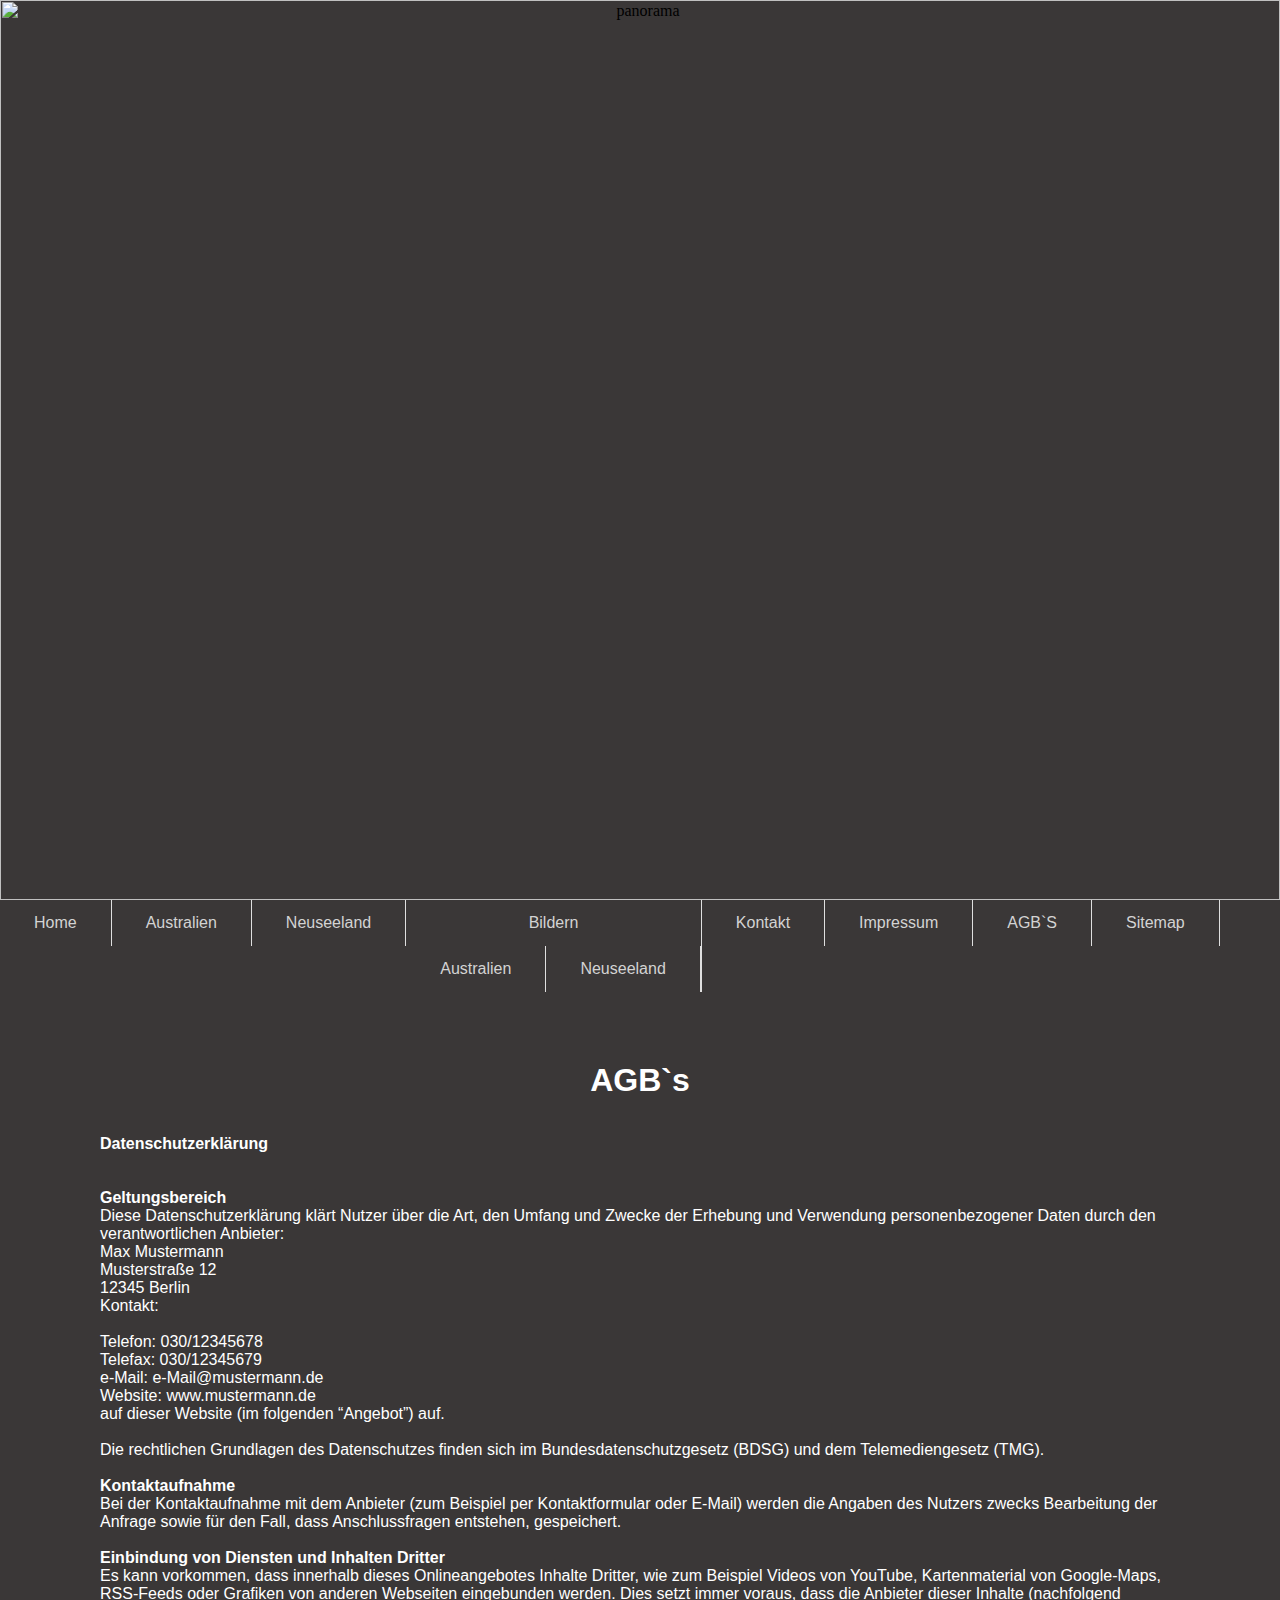
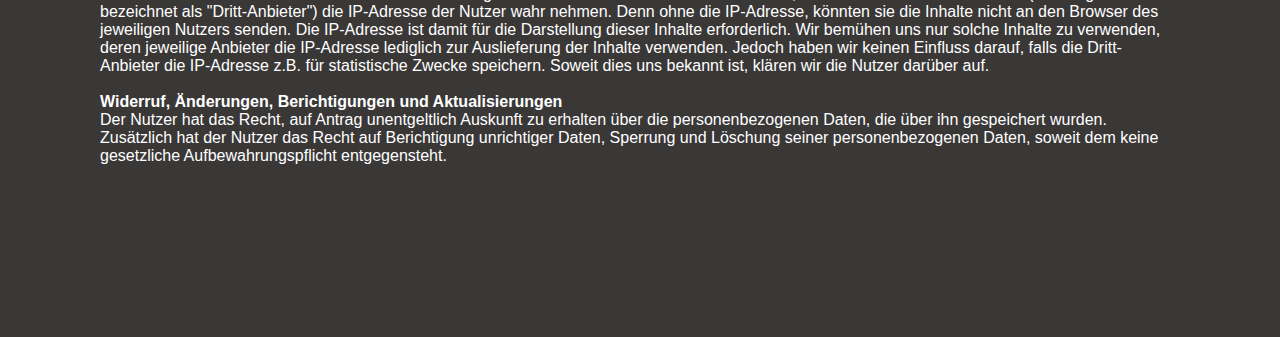
==== www/AGB.html @ 55330840 "Iteration2.1" ====
<he<!DOCTYPE html>
<html>
<head>
	<title>AGB</title>
	<meta charset="utf-8" />

	<meta name="viewport" content="width=device-width, initial-scale=1.0">

    <link rel="stylesheet" type="text/css" href="leaflet-0.7.3/leaflet.css" />
	<link rel="stylesheet" type="text/css" href="index.css" />
    
	<script type="text/javascript" src="style/js/jquery.aw-showcase.js"></script>
		
</head>





<body bgcolor="#3A3737">

<header align="center">

<div class="bildmitbildunterschrift">
	<image src="panorama.png"  Width="100%" alt="panorama" /> 
	
	</div>

	

<!-- Beginn Menu -->   
<nav>
            <ul>
                <li class = "cat1">
                    <a href="index.html">Home</a>
                </li>
                <li class = "cat2">
                    <a href="Australien.html">Australien</a>
                    
                </li>
                <li class = "cat3">
                     <a href="Neuseeland.html">Neuseeland</a>
                     
                </li>
                <li class = "cat4">
                    <a href="Pictures.html">Bildern</a>
                    <ul>
                        <li><a href="PicturesAus.html">Australien</a></li>
                        <li><a href="PicturesNeu.html">Neuseeland</a></li>
           
                    </ul>
                </li>
                <li class = "cat5">
                    <a href="Kontakt.html">Kontakt</a>
               
                </li>
				 <li class = "cat6">
                    <a href="impressum.html">Impressum</a>
               
                </li>
				 <li class = "cat6">
                    <a href="AGB.html">AGB`S</a>
               
                </li>
				
				<li class = "cat6">
                    <a href="sitemap.html">Sitemap</a>
               
                </li>
            </ul>
        </nav>
		<!-- Ende Menu -->


		
	<br/> <br/> <br/> <br/> <br/> <br/> <br/> <br/> <br/> 

<h1> <font face="Arial" font color="white" align="left-side"> AGB`s </font>  </h1>	

<br/> <br/> 		


<font face="Arial" font color="white">
 <div class="textblock" align="left">

<p><strong> Datenschutzerklärung</strong></p><br><br><p><strong>Geltungsbereich</strong></p><p>Diese Datenschutzerklärung klärt Nutzer über die Art, den Umfang und Zwecke der Erhebung und Verwendung personenbezogener Daten durch den verantwortlichen Anbieter: <br>
Max Mustermann<br>
Musterstraße 12<br>
12345 Berlin<br>
</p>

<p>
Kontakt:<br>
<br/>
Telefon: 030/12345678<br>
Telefax: 030/12345679<br>
e-Mail: e-Mail@mustermann.de<br>
Website: www.mustermann.de<br> auf dieser Website (im folgenden “Angebot”) auf.<br/>
<br/>
Die rechtlichen Grundlagen des Datenschutzes finden sich im Bundesdatenschutzgesetz (BDSG) und dem Telemediengesetz (TMG).<br />
<br/>
</p><p><strong>Kontaktaufnahme</strong></p>
<p><span class="sd-muster-content">Bei der Kontaktaufnahme mit dem Anbieter (zum Beispiel per Kontaktformular oder E-Mail) werden die Angaben des Nutzers zwecks Bearbeitung der Anfrage sowie für den Fall, dass Anschlussfragen entstehen, gespeichert.</span></p>
<br>
<p><strong>Einbindung von Diensten und Inhalten Dritter</strong></p>
<p><span class="sd-muster-content">Es kann vorkommen, dass innerhalb dieses Onlineangebotes Inhalte Dritter, wie zum Beispiel Videos von YouTube, Kartenmaterial von Google-Maps, RSS-Feeds oder Grafiken von anderen Webseiten eingebunden werden. Dies setzt immer voraus, dass die Anbieter dieser Inhalte (nachfolgend bezeichnet als "Dritt-Anbieter") die IP-Adresse der Nutzer wahr nehmen. Denn ohne die IP-Adresse, könnten sie die Inhalte nicht an den Browser des jeweiligen Nutzers senden. Die IP-Adresse ist damit für die Darstellung dieser Inhalte erforderlich. Wir bemühen uns nur solche Inhalte zu verwenden, deren jeweilige Anbieter die IP-Adresse lediglich zur Auslieferung der Inhalte verwenden. Jedoch  haben wir keinen Einfluss darauf, falls die Dritt-Anbieter die IP-Adresse z.B. für statistische Zwecke speichern. Soweit dies uns bekannt ist, klären wir die Nutzer darüber auf.<br/>
</span></p><br>
<p><strong>Widerruf, Änderungen, Berichtigungen und Aktualisierungen</strong></p>
<p>Der Nutzer hat das Recht, auf Antrag unentgeltlich Auskunft zu erhalten über die personenbezogenen Daten, die über ihn gespeichert wurden. Zusätzlich hat der Nutzer das Recht auf Berichtigung unrichtiger Daten, Sperrung und Löschung seiner personenbezogenen Daten, soweit dem keine gesetzliche Aufbewahrungspflicht entgegensteht.<br/>

</div>
</font>
</br></br></br></br>
</body> 
</html>
---- www/leaflet-0.7.3/leaflet.css ----
/* Slideshow */

*{
	margin:0;
	padding:0;
}

#container{
	width:604px;
	height:453px;
	position:relative;
}

#container .prevButton{
	height:72px;
	width:68px;
	position:absolute;
	background:url('../images/buttons.png') no-repeat;
	top:50%;
	margin-top:-36px;
	cursor:pointer;
	z-index:2000;
	background-position:left top;
	left:0
}

#container .prevButton:hover{ background-position:left bottom;left:0;}

#container .nextButton{
	height:72px;
	width:68px;
	position:absolute;
	background:url('../images/buttons.png') no-repeat;
	top:50%;
	margin-top:-36px;
	cursor:pointer;
	z-index:2000;
	background-position:right top;
	right:0
}

#container .nextButton:hover{background-position:right bottom;right:0;}

#container ul{
	width:604px;
	height:453px;
	list-style:none outside none;
	position:relative;
	overflow:hidden;
}

#container li:first-child{
	display:list-item;
	position:absolute;
}

#container li{
	position:absolute;
	display:none;
}






<script>
$(window).load(function(){
		var pages = $('#container li'), current=0;
		var currentPage,nextPage;

		$('#container .button').click(function(){
			currentPage= pages.eq(current);
			if($(this).hasClass('prevButton'))
			{

				if (current <= 0)
					current=pages.length-1;
				else
					current=current-1;
			}
			else
			{
				if (current >= pages.length-1)
					current=0;
				else
					current=current+1;
			}
			nextPage = pages.eq(current);	
			currentPage.hide();	
			nextPage.show();		
		});
});
</script>


			
			
			
	/* Menü */			
			
nav ul {
    padding: 0px;
    margin: 0px;
 
    box-shadow: 2px 2px 2px #dfdfdf;
    -moz-box-shadow: 2px 2px 2px #dfdfdf;
    -webkit-box-shadow: 2px 2px 2px #dfdfdf;
}
nav ul li {
list-style: none;
    float:left;
    border-right: 1px solid #dfdfdf;
}
nav ul li a {
    text-decoration: none;
    display: block;
    color: #FAFAFA;
    padding: 14px 34px 14px 34px;
 
    -webkit-transition: background 0.3s ease-out 0s;
    -moz-transition: background 0.3s ease-out 0s;
    -o-transition: background 0.3s ease-out 0s;
    transition: background 0.3s ease-out 0s;
	}
nav ul li.cat1:hover a, nav ul li.cat1:hover > ul li a  {
    background-color: #E6DD00;
}
nav ul li.cat2:hover a, nav ul li.cat2:hover > ul li a  {
    background-color: #8CB302;
}
nav ul li.cat3:hover a, nav ul li.cat3:hover > ul li a {
    background-color: #008C74;
}
nav ul li.cat4:hover a, nav ul li.cat4:hover > ul li a {
    background-color: #004C66;
}
nav ul li.cat5:hover a, nav ul li.cat5:hover > ul li a {
    background-color: #800000;
}
nav ul li.cat6:hover a, nav ul li.cat6:hover > ul li a {
    background-color: #2F4F4F;
}
nav ul li:hover > a {
    color: #FAFAFA;
}
nav ul li ul li a {
    color: #FAFAFA;
}
nav ul li ul li a:hover{
    color: #333;
    background-color: #FAFAFA !important;
}



/* required styles */

.leaflet-map-pane,
.leaflet-tile,
.leaflet-marker-icon,
.leaflet-marker-shadow,
.leaflet-tile-pane,
.leaflet-tile-container,
.leaflet-overlay-pane,
.leaflet-shadow-pane,
.leaflet-marker-pane,
.leaflet-popup-pane,
.leaflet-overlay-pane svg,
.leaflet-zoom-box,
.leaflet-image-layer,
.leaflet-layer {
	position: absolute;
	left: 0;
	top: 0;
	}
.leaflet-container {
	overflow: hidden;
	-ms-touch-action: none;
	}
.leaflet-tile,
.leaflet-marker-icon(2),
.leaflet-marker-shadow {
	-webkit-user-select: none;
	   -moz-user-select: none;
	        user-select: none;
	-webkit-user-drag: none;
	}
.leaflet-marker-icon,
.leaflet-marker-shadow {
	display: block;
	}
/* map is broken in FF if you have max-width: 100% on tiles */
.leaflet-container img {
	max-width: none !important;
	}
/* stupid Android 2 doesn't understand "max-width: none" properly */
.leaflet-container img.leaflet-image-layer {
	max-width: 15000px !important;
	}
.leaflet-tile {
	filter: inherit;
	visibility: hidden;
	}
.leaflet-tile-loaded {
	visibility: inherit;
	}
.leaflet-zoom-box {
	width: 0;
	height: 0;
	}
/* workaround for https://bugzilla.mozilla.org/show_bug.cgi?id=888319 */
.leaflet-overlay-pane svg {
	-moz-user-select: none;
	}

.leaflet-tile-pane    { z-index: 2; }
.leaflet-objects-pane { z-index: 3; }
.leaflet-overlay-pane { z-index: 4; }
.leaflet-shadow-pane  { z-index: 5; }
.leaflet-marker-pane  { z-index: 6; }
.leaflet-popup-pane   { z-index: 7; }

.leaflet-vml-shape {
	width: 1px;
	height: 1px;
	}
.lvml {
	behavior: url(#default#VML);
	display: inline-block;
	position: absolute;
	}


/* control positioning */

.leaflet-control {
	position: relative;
	z-index: 7;
	pointer-events: auto;
	}
.leaflet-top,
.leaflet-bottom {
	position: absolute;
	z-index: 1000;
	pointer-events: none;
	}
.leaflet-top {
	top: 0;
	}
.leaflet-right {
	right: 0;
	}
.leaflet-bottom {
	bottom: 0;
	}
.leaflet-left {
	left: 0;
	}
.leaflet-control {
	float: left;
	clear: both;
	}
.leaflet-right .leaflet-control {
	float: right;
	}
.leaflet-top .leaflet-control {
	margin-top: 10px;
	}
.leaflet-bottom .leaflet-control {
	margin-bottom: 10px;
	}
.leaflet-left .leaflet-control {
	margin-left: 10px;
	}
.leaflet-right .leaflet-control {
	margin-right: 10px;
	}


/* zoom and fade animations */

.leaflet-fade-anim .leaflet-tile,
.leaflet-fade-anim .leaflet-popup {
	opacity: 0;
	-webkit-transition: opacity 0.2s linear;
	   -moz-transition: opacity 0.2s linear;
	     -o-transition: opacity 0.2s linear;
	        transition: opacity 0.2s linear;
	}
.leaflet-fade-anim .leaflet-tile-loaded,
.leaflet-fade-anim .leaflet-map-pane .leaflet-popup {
	opacity: 1;
	}

.leaflet-zoom-anim .leaflet-zoom-animated {
	-webkit-transition: -webkit-transform 0.25s cubic-bezier(0,0,0.25,1);
	   -moz-transition:    -moz-transform 0.25s cubic-bezier(0,0,0.25,1);
	     -o-transition:      -o-transform 0.25s cubic-bezier(0,0,0.25,1);
	        transition:         transform 0.25s cubic-bezier(0,0,0.25,1);
	}
.leaflet-zoom-anim .leaflet-tile,
.leaflet-pan-anim .leaflet-tile,
.leaflet-touching .leaflet-zoom-animated {
	-webkit-transition: none;
	   -moz-transition: none;
	     -o-transition: none;
	        transition: none;
	}

.leaflet-zoom-anim .leaflet-zoom-hide {
	visibility: hidden;
	}


/* cursors */

.leaflet-clickable {
	cursor: pointer;
	}
.leaflet-container {
	cursor: -webkit-grab;
	cursor:    -moz-grab;
	}
.leaflet-popup-pane,
.leaflet-control {
	cursor: auto;
	}
.leaflet-dragging .leaflet-container,
.leaflet-dragging .leaflet-clickable {
	cursor: move;
	cursor: -webkit-grabbing;
	cursor:    -moz-grabbing;
	}


/* visual tweaks */

.leaflet-container {
	background: #ddd;
	outline: 0;
	}
.leaflet-container a {
	color: #0078A8;
	}
.leaflet-container a.leaflet-active {
	outline: 2px solid orange;
	}
.leaflet-zoom-box {
	border: 2px dotted #38f;
	background: rgba(255,255,255,0.5);
	}


/* general typography */
.leaflet-container {
	font: 12px/1.5 "Helvetica Neue", Arial, Helvetica, sans-serif;
	}


/* general toolbar styles */

.leaflet-bar {
	box-shadow: 0 1px 5px rgba(0,0,0,0.65);
	border-radius: 4px;
	}
.leaflet-bar a,
.leaflet-bar a:hover {
	background-color: #fff;
	border-bottom: 1px solid #ccc;
	width: 26px;
	height: 26px;
	line-height: 26px;
	display: block;
	text-align: center;
	text-decoration: none;
	color: black;
	}
.leaflet-bar a,
.leaflet-control-layers-toggle {
	background-position: 50% 50%;
	background-repeat: no-repeat;
	display: block;
	}
.leaflet-bar a:hover {
	background-color: #f4f4f4;
	}
.leaflet-bar a:first-child {
	border-top-left-radius: 4px;
	border-top-right-radius: 4px;
	}
.leaflet-bar a:last-child {
	border-bottom-left-radius: 4px;
	border-bottom-right-radius: 4px;
	border-bottom: none;
	}
.leaflet-bar a.leaflet-disabled {
	cursor: default;
	background-color: #f4f4f4;
	color: #bbb;
	}

.leaflet-touch .leaflet-bar a {
	width: 30px;
	height: 30px;
	line-height: 30px;
	}


/* zoom control */

.leaflet-control-zoom-in,
.leaflet-control-zoom-out {
	font: bold 18px 'Lucida Console', Monaco, monospace;
	text-indent: 1px;
	}
.leaflet-control-zoom-out {
	font-size: 20px;
	}

.leaflet-touch .leaflet-control-zoom-in {
	font-size: 22px;
	}
.leaflet-touch .leaflet-control-zoom-out {
	font-size: 24px;
	}


/* layers control */

.leaflet-control-layers {
	box-shadow: 0 1px 5px rgba(0,0,0,0.4);
	background: #fff;
	border-radius: 5px;
	}
.leaflet-control-layers-toggle {
	background-image: url(images/layers.png);
	width: 36px;
	height: 36px;
	}
.leaflet-retina .leaflet-control-layers-toggle {
	background-image: url(images/layers-2x.png);
	background-size: 26px 26px;
	}
.leaflet-touch .leaflet-control-layers-toggle {
	width: 44px;
	height: 44px;
	}
.leaflet-control-layers .leaflet-control-layers-list,
.leaflet-control-layers-expanded .leaflet-control-layers-toggle {
	display: none;
	}
.leaflet-control-layers-expanded .leaflet-control-layers-list {
	display: block;
	position: relative;
	}
.leaflet-control-layers-expanded {
	padding: 6px 10px 6px 6px;
	color: #333;
	background: #fff;
	}
.leaflet-control-layers-selector {
	margin-top: 2px;
	position: relative;
	top: 1px;
	}
.leaflet-control-layers label {
	display: block;
	}
.leaflet-control-layers-separator {
	height: 0;
	border-top: 1px solid #ddd;
	margin: 5px -10px 5px -6px;
	}


/* attribution and scale controls */

.leaflet-container .leaflet-control-attribution {
	background: #fff;
	background: rgba(255, 255, 255, 0.7);
	margin: 0;
	}
.leaflet-control-attribution,
.leaflet-control-scale-line {
	padding: 0 5px;
	color: #333;
	}
.leaflet-control-attribution a {
	text-decoration: none;
	}
.leaflet-control-attribution a:hover {
	text-decoration: underline;
	}
.leaflet-container .leaflet-control-attribution,
.leaflet-container .leaflet-control-scale {
	font-size: 11px;
	}
.leaflet-left .leaflet-control-scale {
	margin-left: 5px;
	}
.leaflet-bottom .leaflet-control-scale {
	margin-bottom: 5px;
	}
.leaflet-control-scale-line {
	border: 2px solid #777;
	border-top: none;
	line-height: 1.1;
	padding: 2px 5px 1px;
	font-size: 11px;
	white-space: nowrap;
	overflow: hidden;
	-moz-box-sizing: content-box;
	     box-sizing: content-box;

	background: #fff;
	background: rgba(255, 255, 255, 0.5);
	}
.leaflet-control-scale-line:not(:first-child) {
	border-top: 2px solid #777;
	border-bottom: none;
	margin-top: -2px;
	}
.leaflet-control-scale-line:not(:first-child):not(:last-child) {
	border-bottom: 2px solid #777;
	}

.leaflet-touch .leaflet-control-attribution,
.leaflet-touch .leaflet-control-layers,
.leaflet-touch .leaflet-bar {
	box-shadow: none;
	}
.leaflet-touch .leaflet-control-layers,
.leaflet-touch .leaflet-bar {
	border: 2px solid rgba(0,0,0,0.2);
	background-clip: padding-box;
	}


/* popup */

.leaflet-popup {
	position: absolute;
	text-align: center;
	}
.leaflet-popup-content-wrapper {
	padding: 1px;
	text-align: left;
	border-radius: 12px;
	}
.leaflet-popup-content {
	margin: 13px 19px;
	line-height: 1.4;
	}
.leaflet-popup-content p {
	margin: 18px 0;
	}
.leaflet-popup-tip-container {
	margin: 0 auto;
	width: 40px;
	height: 20px;
	position: relative;
	overflow: hidden;
	}
.leaflet-popup-tip {
	width: 17px;
	height: 17px;
	padding: 1px;

	margin: -10px auto 0;

	-webkit-transform: rotate(45deg);
	   -moz-transform: rotate(45deg);
	    -ms-transform: rotate(45deg);
	     -o-transform: rotate(45deg);
	        transform: rotate(45deg);
	}
.leaflet-popup-content-wrapper,
.leaflet-popup-tip {
	background: whitesmoke;

	box-shadow: 0 3px 14px rgba(0,0,0,0.4);
	}
.leaflet-container a.leaflet-popup-close-button {
	position: absolute;
	top: 0;
	right: 0;
	padding: 4px 4px 0 0;
	text-align: center;
	width: 18px;
	height: 14px;
	font: 16px/14px Tahoma, Verdana, sans-serif;
	color: #c3c3c3;
	text-decoration: none;
	font-weight: bold;
	background: transparent;
	}
.leaflet-container a.leaflet-popup-close-button:hover {
	color: #999;
	}
.leaflet-popup-scrolled {
	overflow: auto;
	border-bottom: 1px solid #ddd;
	border-top: 1px solid #ddd;
	}

.leaflet-oldie .leaflet-popup-content-wrapper {
	zoom: 1;
	}
.leaflet-oldie .leaflet-popup-tip {
	width: 24px;
	margin: 0 auto;

	-ms-filter: "progid:DXImageTransform.Microsoft.Matrix(M11=0.70710678, M12=0.70710678, M21=-0.70710678, M22=0.70710678)";
	filter: progid:DXImageTransform.Microsoft.Matrix(M11=0.70710678, M12=0.70710678, M21=-0.70710678, M22=0.70710678);
	}
.leaflet-oldie .leaflet-popup-tip-container {
	margin-top: -1px;
	}

.leaflet-oldie .leaflet-control-zoom,
.leaflet-oldie .leaflet-control-layers,
.leaflet-oldie .leaflet-popup-content-wrapper,
.leaflet-oldie .leaflet-popup-tip {
	border: 1px solid #999;
	}


/* div icon */

.leaflet-div-icon {
	background: #fff;
	border: 1px solid #666;
	}
	
/* links*/

a
{
        font-family: verdana, arial;
        font-size: 12pt;
        text-decoration: none;
        color: #D3D3D3;
}
a:link
{
        color: #D3D3D3;
}
a:visited
{
        color: #D3D3D3;
}
a:active
{
        color: #D3D3D3;
}
a:hover
{
        color: #5F9EA0;
}	
	
/* textblöcke*/
 div.textblock { margin-left:100px;
				margin-right: 100px;
				margin-bottom: 100px}
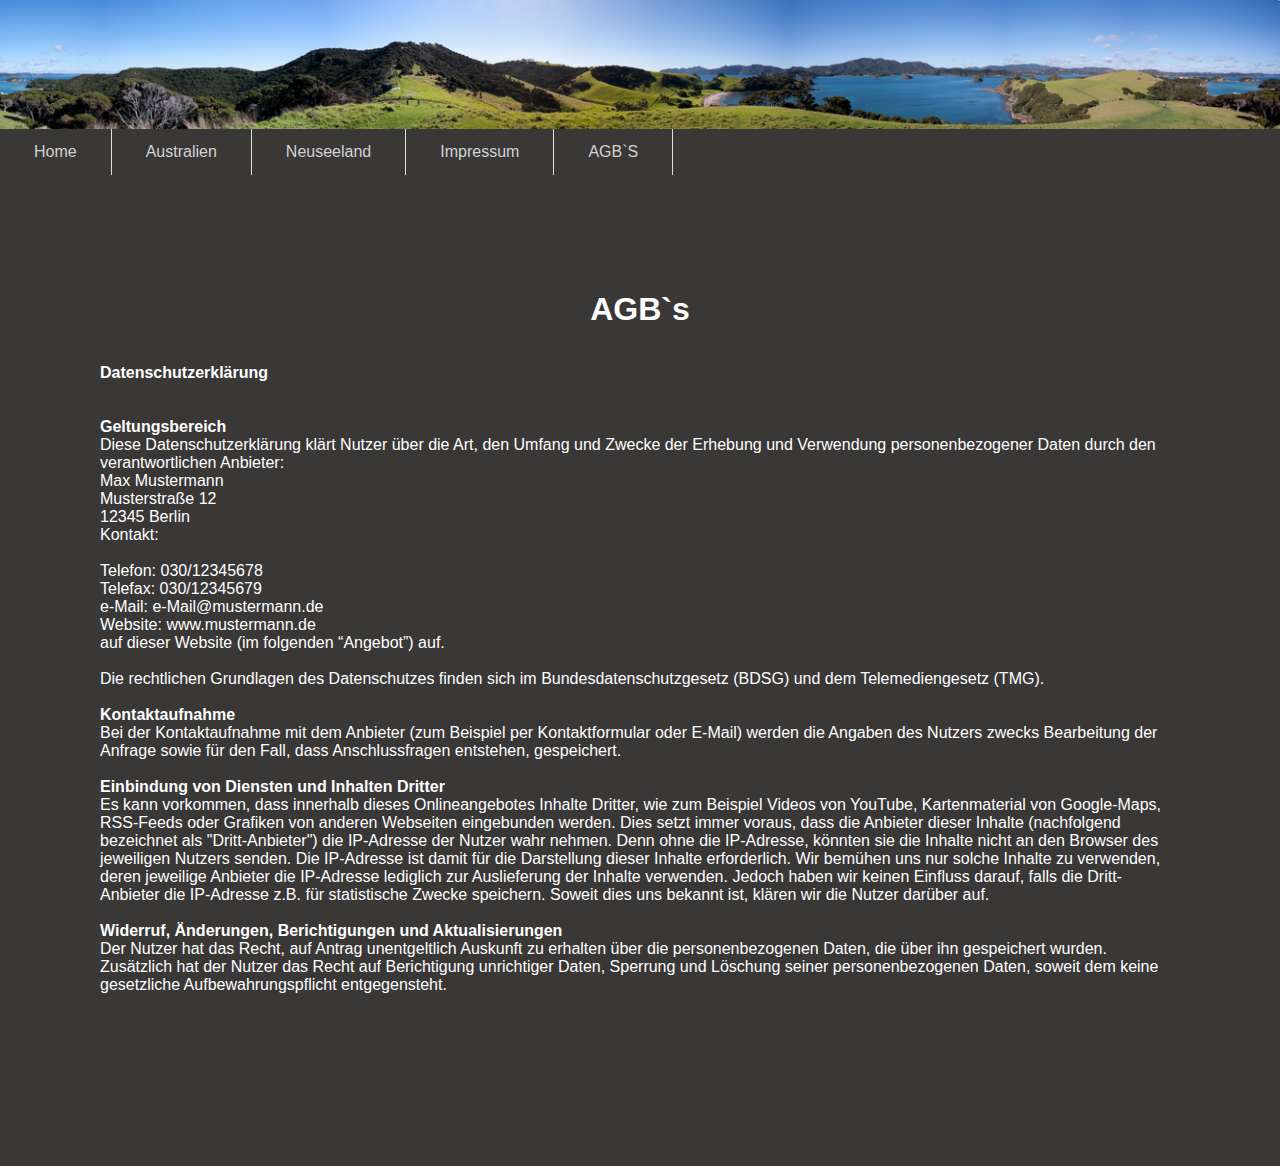
==== commit 69aa5100: "Iteration2.2" ====
--- a/www/AGB.html
+++ b/www/AGB.html
@@ -36,24 +36,13 @@
                 </li>
                 <li class = "cat2">
                     <a href="Australien.html">Australien</a>
-                    
+      
                 </li>
                 <li class = "cat3">
                      <a href="Neuseeland.html">Neuseeland</a>
                      
                 </li>
-                <li class = "cat4">
-                    <a href="Pictures.html">Bildern</a>
-                    <ul>
-                        <li><a href="PicturesAus.html">Australien</a></li>
-                        <li><a href="PicturesNeu.html">Neuseeland</a></li>
-           
-                    </ul>
-                </li>
-                <li class = "cat5">
-                    <a href="Kontakt.html">Kontakt</a>
-               
-                </li>
+                              
 				 <li class = "cat6">
                     <a href="impressum.html">Impressum</a>
                
@@ -63,10 +52,6 @@
                
                 </li>
 				
-				<li class = "cat6">
-                    <a href="sitemap.html">Sitemap</a>
-               
-                </li>
             </ul>
         </nav>
 		<!-- Ende Menu -->
--- a/www/leaflet-0.7.3/leaflet.css
+++ b/www/leaflet-0.7.3/leaflet.css
@@ -6,16 +6,16 @@
 }
 
 #container{
-	width:604px;
-	height:453px;
+	width:404px;
+	height:253px;
 	position:relative;
 }
 
 #container .prevButton{
-	height:72px;
+	height:80px;
 	width:68px;
 	position:absolute;
-	background:url('../images/buttons.png') no-repeat;
+	background:url('buttons.png') no-repeat;
 	top:50%;
 	margin-top:-36px;
 	cursor:pointer;
@@ -24,10 +24,10 @@
 	left:0
 }
 
-#container .prevButton:hover{ background-position:left bottom;left:0;}
+#container .prevButton:hover{ background-position:left center-left;left:0;}
 
 #container .nextButton{
-	height:72px;
+	height:80px;
 	width:68px;
 	position:absolute;
 	background:url('../images/buttons.png') no-repeat;
@@ -39,11 +39,11 @@
 	right:0
 }
 
-#container .nextButton:hover{background-position:right bottom;right:0;}
+#container .nextButton:hover{background-position:center-right;right:0;}
 
 #container ul{
-	width:604px;
-	height:453px;
+	width:404px;
+	height:253px;
 	list-style:none outside none;
 	position:relative;
 	overflow:hidden;
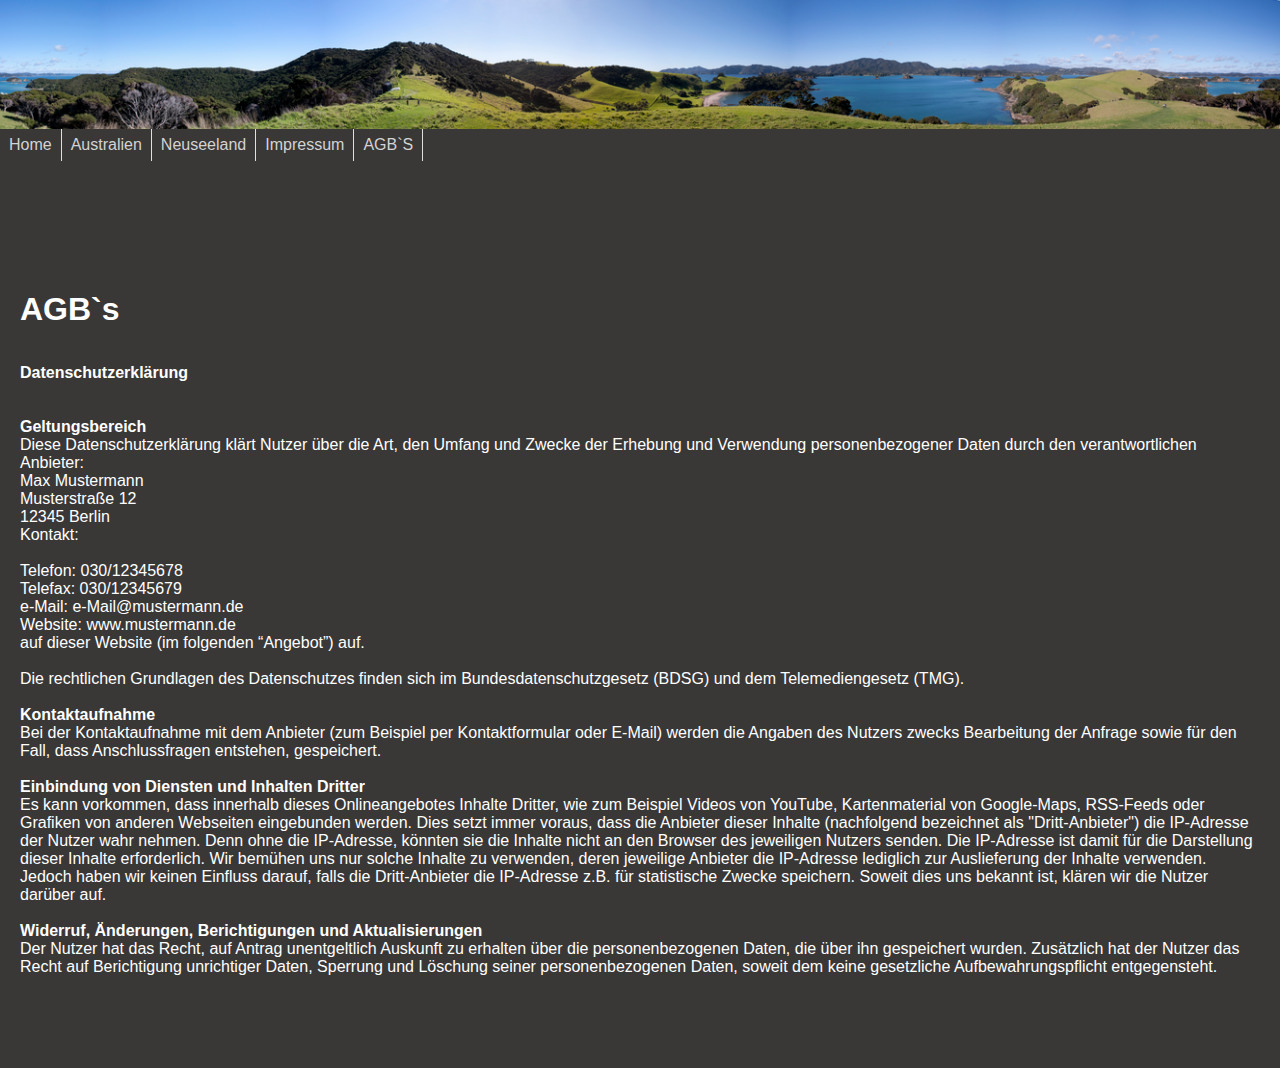
==== commit efce330b: "Iteration2.3" ====
--- a/www/AGB.html
+++ b/www/AGB.html
@@ -59,14 +59,14 @@
 
 		
 	<br/> <br/> <br/> <br/> <br/> <br/> <br/> <br/> <br/> 
-
+ <div class="textblock" align="left">
 <h1> <font face="Arial" font color="white" align="left-side"> AGB`s </font>  </h1>	
 
 <br/> <br/> 		
 
 
 <font face="Arial" font color="white">
- <div class="textblock" align="left">
+
 
 <p><strong> Datenschutzerklärung</strong></p><br><br><p><strong>Geltungsbereich</strong></p><p>Diese Datenschutzerklärung klärt Nutzer über die Art, den Umfang und Zwecke der Erhebung und Verwendung personenbezogener Daten durch den verantwortlichen Anbieter: <br>
 Max Mustermann<br>
--- a/www/leaflet-0.7.3/leaflet.css
+++ b/www/leaflet-0.7.3/leaflet.css
@@ -15,7 +15,7 @@
 	height:80px;
 	width:68px;
 	position:absolute;
-	background:url('buttons.png') no-repeat;
+	background:url('C:\Users\Anja\Desktop\Uni\Winter_14_15\Wagner_App\neu\www\buttons.png') no-repeat;
 	top:50%;
 	margin-top:-36px;
 	cursor:pointer;
@@ -24,13 +24,13 @@
 	left:0
 }
 
-#container .prevButton:hover{ background-position:left center-left;left:0;}
+#container .prevButton:hover{ background-position:center-left;left:0;}
 
 #container .nextButton{
 	height:80px;
 	width:68px;
 	position:absolute;
-	background:url('../images/buttons.png') no-repeat;
+	background:url('C:\Users\Anja\Desktop\Uni\Winter_14_15\Wagner_App\neu\www\buttons.png') no-repeat;
 	top:50%;
 	margin-top:-36px;
 	cursor:pointer;
@@ -64,34 +64,7 @@
 
 
 
-<script>
-$(window).load(function(){
-		var pages = $('#container li'), current=0;
-		var currentPage,nextPage;
-
-		$('#container .button').click(function(){
-			currentPage= pages.eq(current);
-			if($(this).hasClass('prevButton'))
-			{
-
-				if (current <= 0)
-					current=pages.length-1;
-				else
-					current=current-1;
-			}
-			else
-			{
-				if (current >= pages.length-1)
-					current=0;
-				else
-					current=current+1;
-			}
-			nextPage = pages.eq(current);	
-			currentPage.hide();	
-			nextPage.show();		
-		});
-});
-</script>
+
 
 
 			
@@ -116,7 +89,7 @@
     text-decoration: none;
     display: block;
     color: #FAFAFA;
-    padding: 14px 34px 14px 34px;
+    padding: 7px 9px 7px 9px;
  
     -webkit-transition: background 0.3s ease-out 0s;
     -moz-transition: background 0.3s ease-out 0s;
@@ -660,6 +633,6 @@
 }	
 	
 /* textblöcke*/
- div.textblock { margin-left:100px;
-				margin-right: 100px;
-				margin-bottom: 100px}
+ div.textblock { margin-left:20px;
+				margin-right: 20px;
+				margin-bottom: 20px}
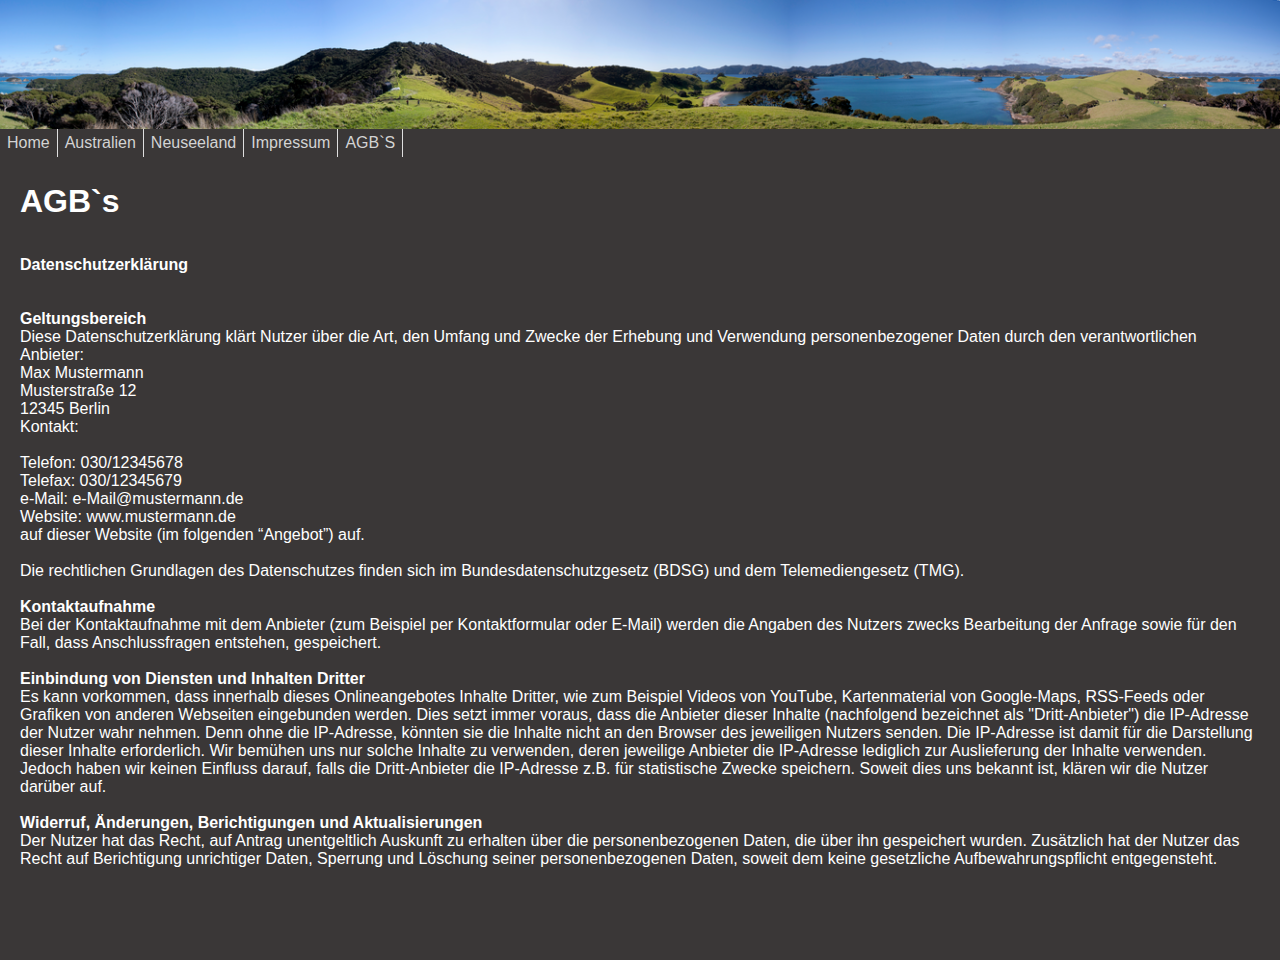
==== commit 655bfee0: "Iteration2.4" ====
--- a/www/AGB.html
+++ b/www/AGB.html
@@ -58,7 +58,7 @@
 
 
 		
-	<br/> <br/> <br/> <br/> <br/> <br/> <br/> <br/> <br/> 
+	<br/> <br/> <br/>  
  <div class="textblock" align="left">
 <h1> <font face="Arial" font color="white" align="left-side"> AGB`s </font>  </h1>	
 
--- a/www/leaflet-0.7.3/leaflet.css
+++ b/www/leaflet-0.7.3/leaflet.css
@@ -6,13 +6,13 @@
 }
 
 #container{
-	width:404px;
-	height:253px;
+	width:304px;
+	height:153px;
 	position:relative;
 }
 
 #container .prevButton{
-	height:80px;
+	height:153px;
 	width:68px;
 	position:absolute;
 	background:url('C:\Users\Anja\Desktop\Uni\Winter_14_15\Wagner_App\neu\www\buttons.png') no-repeat;
@@ -27,7 +27,7 @@
 #container .prevButton:hover{ background-position:center-left;left:0;}
 
 #container .nextButton{
-	height:80px;
+	height:153px;
 	width:68px;
 	position:absolute;
 	background:url('C:\Users\Anja\Desktop\Uni\Winter_14_15\Wagner_App\neu\www\buttons.png') no-repeat;
@@ -42,8 +42,8 @@
 #container .nextButton:hover{background-position:center-right;right:0;}
 
 #container ul{
-	width:404px;
-	height:253px;
+	width:304px;
+	height:153px;
 	list-style:none outside none;
 	position:relative;
 	overflow:hidden;
@@ -89,7 +89,7 @@
     text-decoration: none;
     display: block;
     color: #FAFAFA;
-    padding: 7px 9px 7px 9px;
+    padding: 5px 7px 5px 7px;
  
     -webkit-transition: background 0.3s ease-out 0s;
     -moz-transition: background 0.3s ease-out 0s;
@@ -169,7 +169,7 @@
 	}
 /* stupid Android 2 doesn't understand "max-width: none" properly */
 .leaflet-container img.leaflet-image-layer {
-	max-width: 15000px !important;
+	max-width: 1500px !important;
 	}
 .leaflet-tile {
 	filter: inherit;
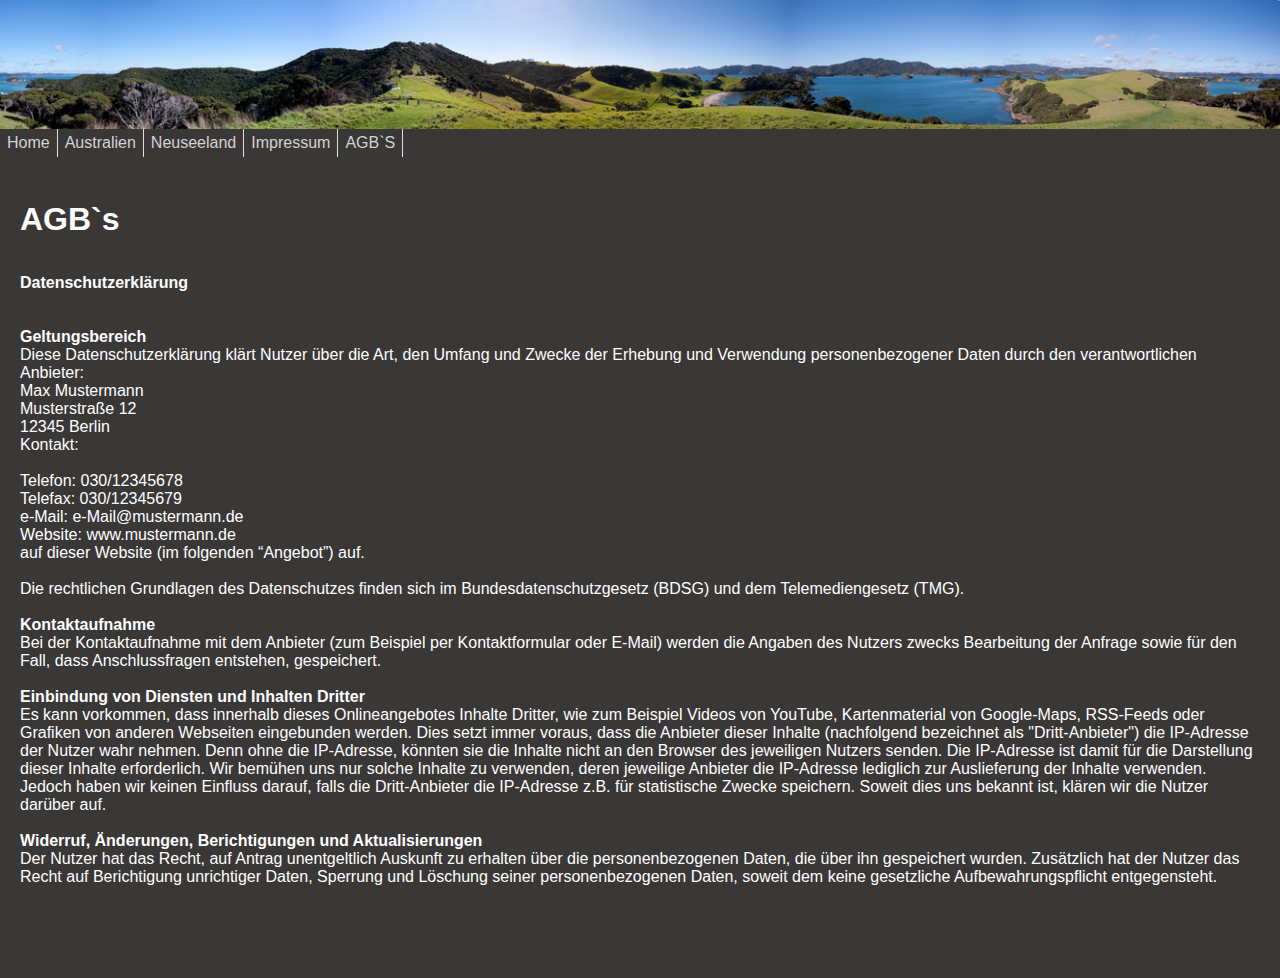
==== commit c82c7c70: "Iteration2.5" ====
--- a/www/AGB.html
+++ b/www/AGB.html
@@ -58,9 +58,9 @@
 
 
 		
-	<br/> <br/> <br/>  
+	<br/> <br/> <br/>  <br/>
  <div class="textblock" align="left">
-<h1> <font face="Arial" font color="white" align="left-side"> AGB`s </font>  </h1>	
+<h1> <font face="Arial" font color="white"> AGB`s </font>  </h1>	
 
 <br/> <br/> 		
 
--- a/www/leaflet-0.7.3/leaflet.css
+++ b/www/leaflet-0.7.3/leaflet.css
@@ -12,7 +12,7 @@
 }
 
 #container .prevButton{
-	height:153px;
+	height:90px;
 	width:68px;
 	position:absolute;
 	background:url('C:\Users\Anja\Desktop\Uni\Winter_14_15\Wagner_App\neu\www\buttons.png') no-repeat;
@@ -27,7 +27,7 @@
 #container .prevButton:hover{ background-position:center-left;left:0;}
 
 #container .nextButton{
-	height:153px;
+	height:90px;
 	width:68px;
 	position:absolute;
 	background:url('C:\Users\Anja\Desktop\Uni\Winter_14_15\Wagner_App\neu\www\buttons.png') no-repeat;
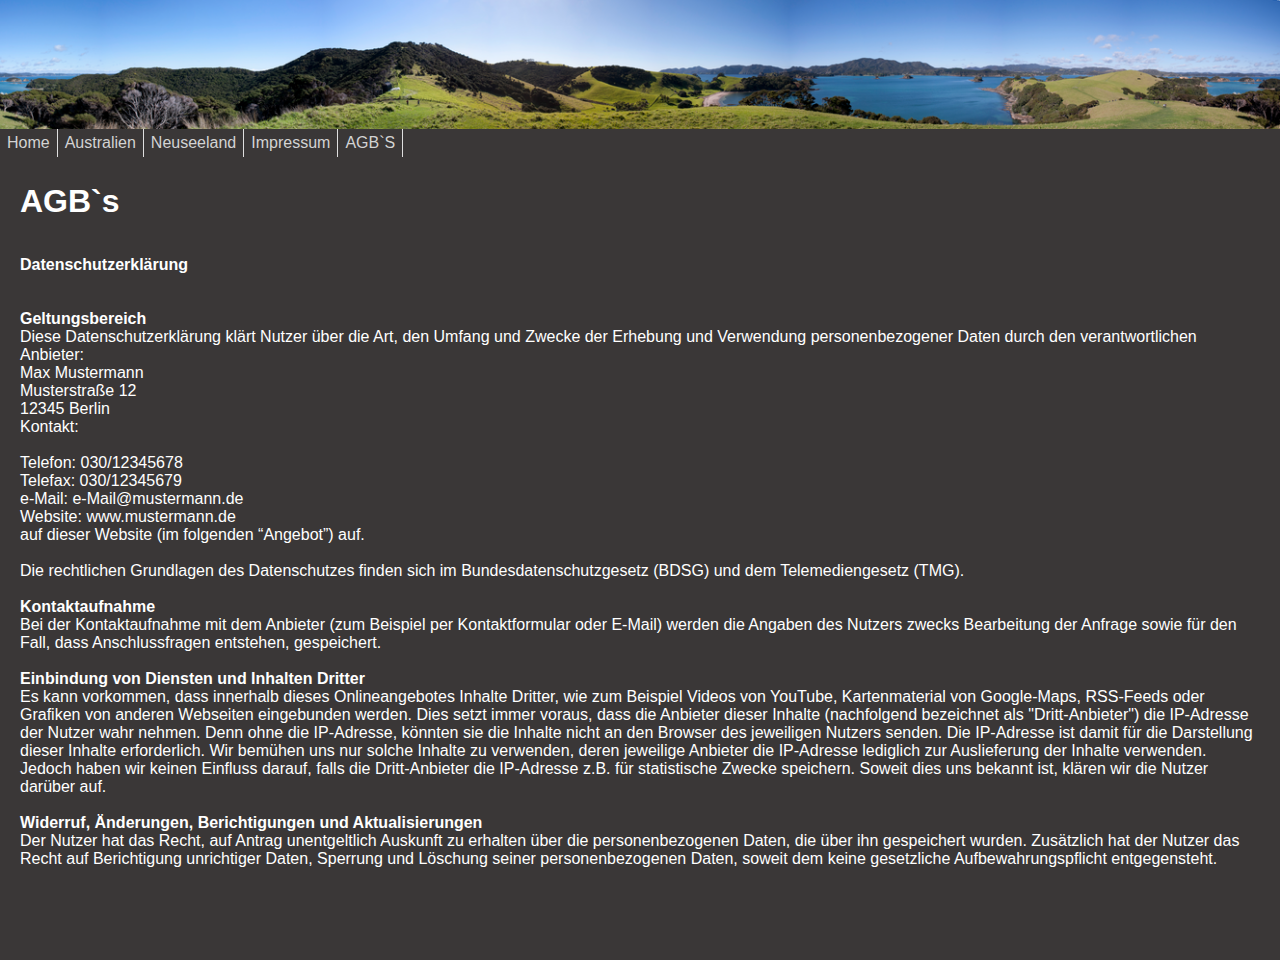
==== commit d9a5a819: "Revert "Iteration2.5"" ====
--- a/www/AGB.html
+++ b/www/AGB.html
@@ -58,9 +58,9 @@
 
 
 		
-	<br/> <br/> <br/>  <br/>
+	<br/> <br/> <br/>  
  <div class="textblock" align="left">
-<h1> <font face="Arial" font color="white"> AGB`s </font>  </h1>	
+<h1> <font face="Arial" font color="white" align="left-side"> AGB`s </font>  </h1>	
 
 <br/> <br/> 		
 
--- a/www/leaflet-0.7.3/leaflet.css
+++ b/www/leaflet-0.7.3/leaflet.css
@@ -12,7 +12,7 @@
 }
 
 #container .prevButton{
-	height:90px;
+	height:153px;
 	width:68px;
 	position:absolute;
 	background:url('C:\Users\Anja\Desktop\Uni\Winter_14_15\Wagner_App\neu\www\buttons.png') no-repeat;
@@ -27,7 +27,7 @@
 #container .prevButton:hover{ background-position:center-left;left:0;}
 
 #container .nextButton{
-	height:90px;
+	height:153px;
 	width:68px;
 	position:absolute;
 	background:url('C:\Users\Anja\Desktop\Uni\Winter_14_15\Wagner_App\neu\www\buttons.png') no-repeat;
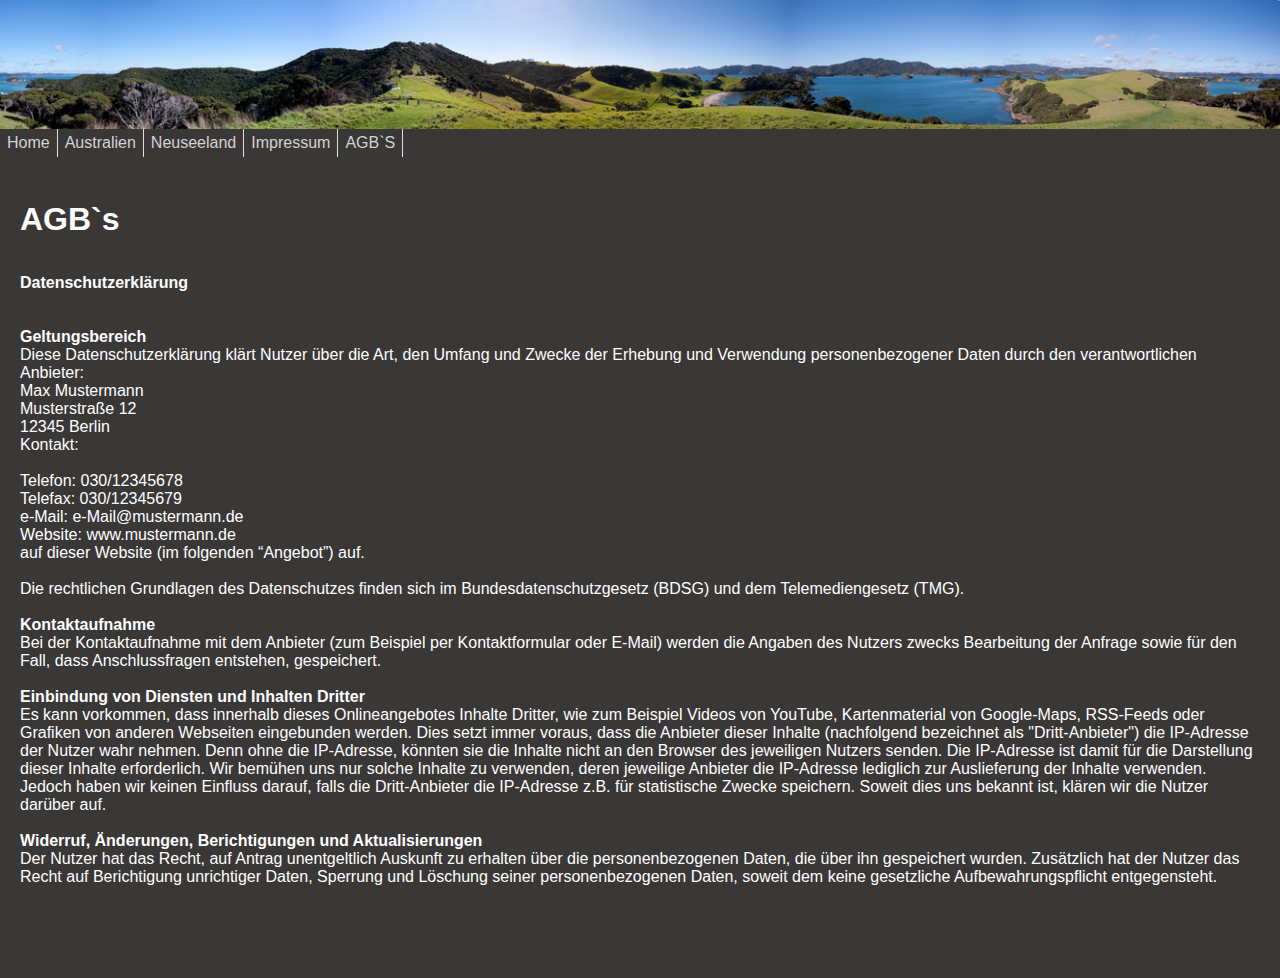
==== commit 56e76aff: "Iteration2.6" ====
--- a/www/AGB.html
+++ b/www/AGB.html
@@ -58,9 +58,9 @@
 
 
 		
-	<br/> <br/> <br/>  
+	<br/> <br/> <br/>  <br/>
  <div class="textblock" align="left">
-<h1> <font face="Arial" font color="white" align="left-side"> AGB`s </font>  </h1>	
+<h1> <font face="Arial" font color="white"> AGB`s </font>  </h1>	
 
 <br/> <br/> 		
 
--- a/www/leaflet-0.7.3/leaflet.css
+++ b/www/leaflet-0.7.3/leaflet.css
@@ -12,7 +12,7 @@
 }
 
 #container .prevButton{
-	height:153px;
+	height:90px;
 	width:68px;
 	position:absolute;
 	background:url('C:\Users\Anja\Desktop\Uni\Winter_14_15\Wagner_App\neu\www\buttons.png') no-repeat;
@@ -27,7 +27,7 @@
 #container .prevButton:hover{ background-position:center-left;left:0;}
 
 #container .nextButton{
-	height:153px;
+	height:90px;
 	width:68px;
 	position:absolute;
 	background:url('C:\Users\Anja\Desktop\Uni\Winter_14_15\Wagner_App\neu\www\buttons.png') no-repeat;
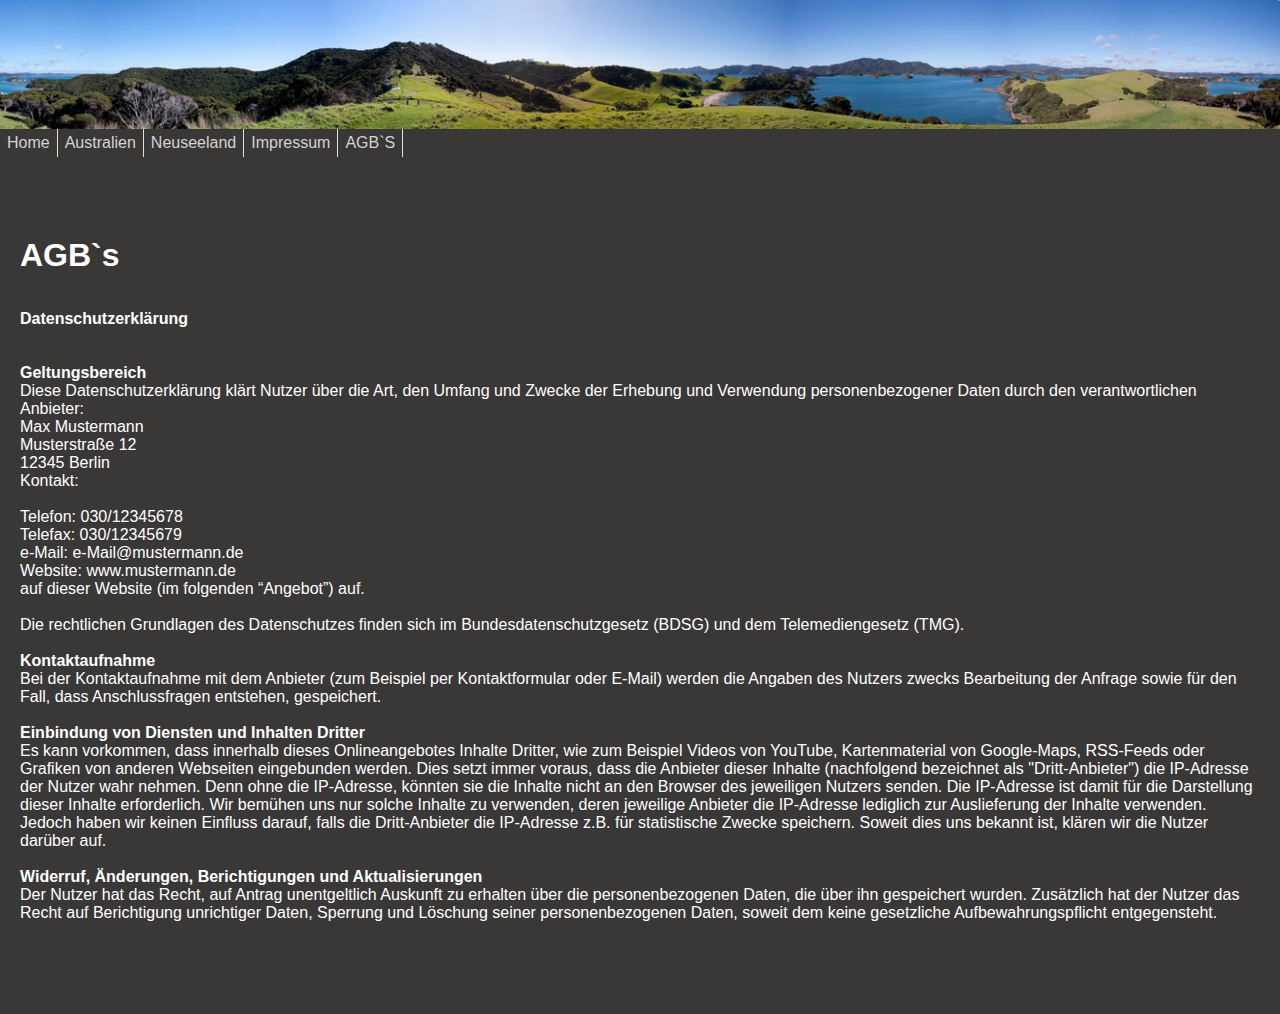
==== commit 7d8efcdc: "Iteration2.7" ====
--- a/www/AGB.html
+++ b/www/AGB.html
@@ -58,7 +58,7 @@
 
 
 		
-	<br/> <br/> <br/>  <br/>
+	<br/> <br/> <br/>  <br/> <br/>  <br/>
  <div class="textblock" align="left">
 <h1> <font face="Arial" font color="white"> AGB`s </font>  </h1>	
 
--- a/www/leaflet-0.7.3/leaflet.css
+++ b/www/leaflet-0.7.3/leaflet.css
@@ -12,7 +12,7 @@
 }
 
 #container .prevButton{
-	height:90px;
+	height:70px;
 	width:68px;
 	position:absolute;
 	background:url('C:\Users\Anja\Desktop\Uni\Winter_14_15\Wagner_App\neu\www\buttons.png') no-repeat;
@@ -27,7 +27,7 @@
 #container .prevButton:hover{ background-position:center-left;left:0;}
 
 #container .nextButton{
-	height:90px;
+	height:70px;
 	width:68px;
 	position:absolute;
 	background:url('C:\Users\Anja\Desktop\Uni\Winter_14_15\Wagner_App\neu\www\buttons.png') no-repeat;
